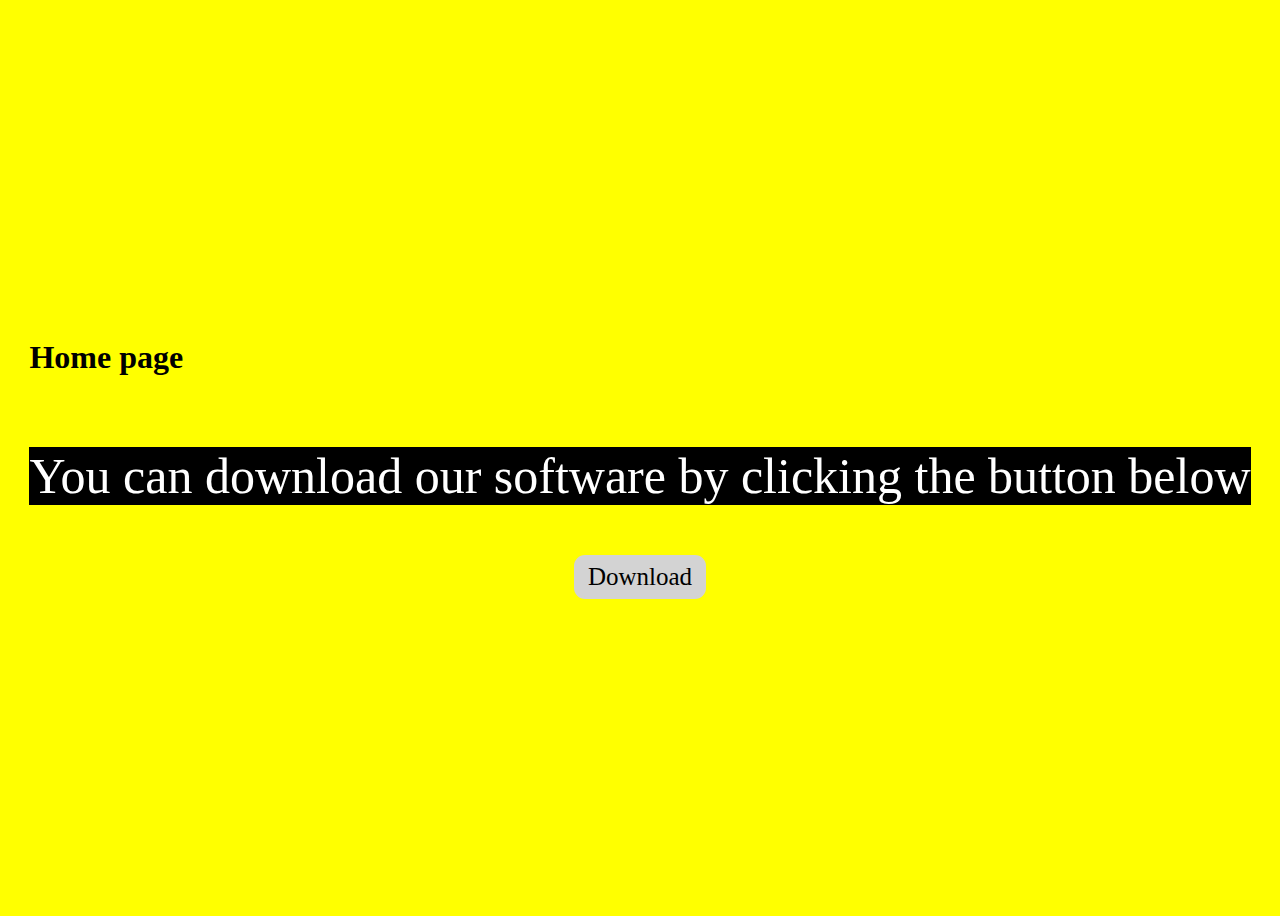
==== index.html @ 80221dd1 "initial commit" ====
<!DOCTYPE html>
<html lang="en-US">
  <head>
    <title>Home page</title>
    <script defer src="./script.js"></script>
    <link rel="stylesheet" href="./index.css" />
    <meta http-equiv="referrer" content="noreferrer" />
    <meta name="theme-color" content="yellow" />
    <meta name="description" content="This is a Feisty website!" />
    <meta name="user-scalable" content="no" />
  </head>

  <body>
    <h1>Home page</h1>
    <p>You can download our software by clicking the button below</p>
    <a
      rel="noreferrer"
      referrerpolicy="no-referrer"
      style="
        text-decoration: none;
        font-size: 25px;
        padding: 6px 12px;
        background: lightgray;
        text-align: center;
        display: inline-block;
        border: 2px solid lightgray;
        border-radius: 11px;
        place-self: center;
        color: black;
      "
      href="./temp.html"
      >Download</a
    >
  </body>
</html>
---- index.css ----
body {
  height: 100vh;
  display: grid;
  place-content: center;
  background: yellow;
}

p {
  background-color: black;
  font-size: 50px;
  color: white;
}
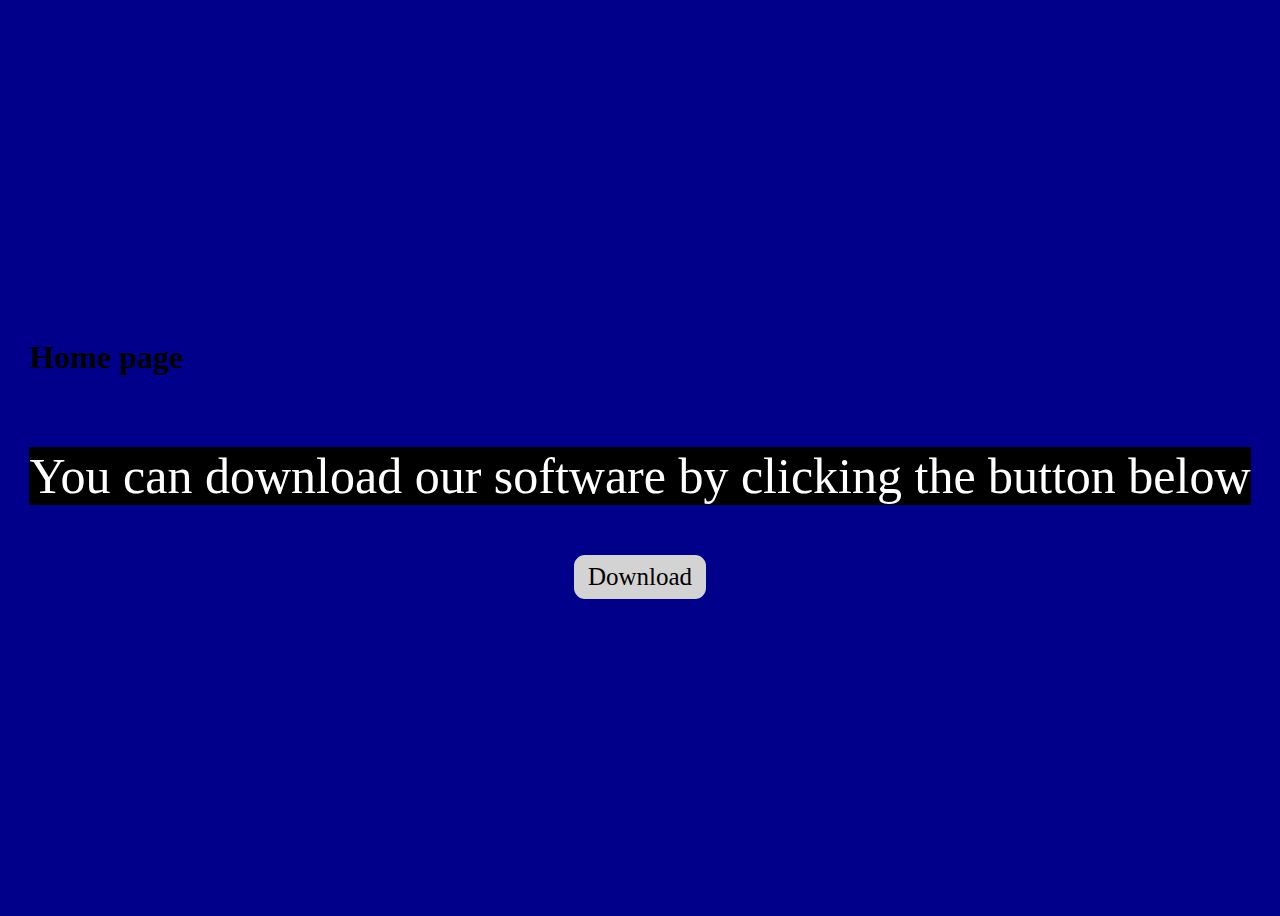
==== commit e8baccca: "changed theme-color to 'darkblue' to check if this appears in safari desktop browser" ====
--- a/index.html
+++ b/index.html
@@ -5,7 +5,7 @@
     <script defer src="./script.js"></script>
     <link rel="stylesheet" href="./index.css" />
     <meta http-equiv="referrer" content="noreferrer" />
-    <meta name="theme-color" content="yellow" />
+    <meta name="theme-color" content="darkblue" />
     <meta name="description" content="This is a Feisty website!" />
     <meta name="user-scalable" content="no" />
   </head>
--- a/index.css
+++ b/index.css
@@ -2,7 +2,7 @@
   height: 100vh;
   display: grid;
   place-content: center;
-  background: yellow;
+  background: darkblue;
 }
 
 p {
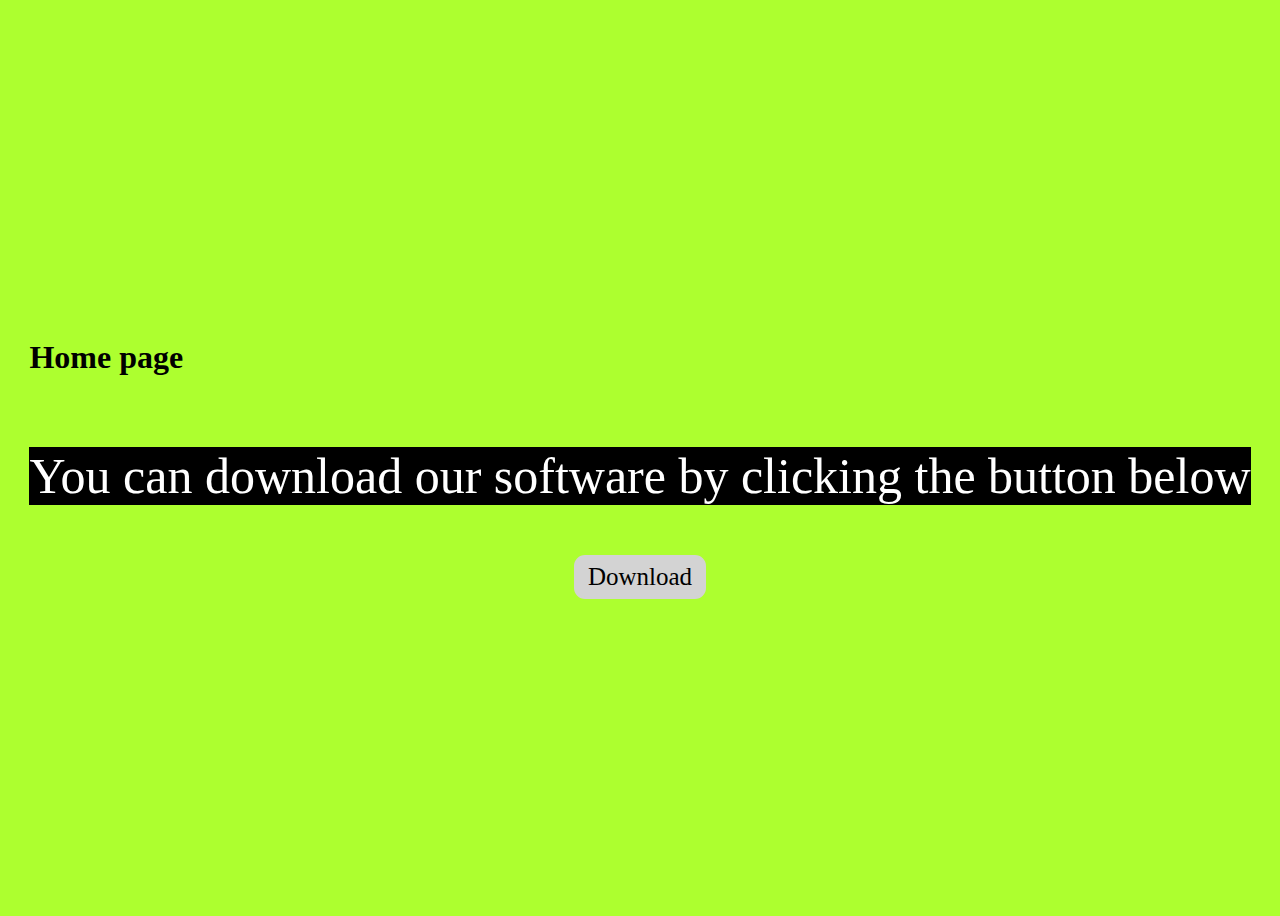
==== commit c0752713: "changing background and theme-color values" ====
--- a/index.html
+++ b/index.html
@@ -5,7 +5,7 @@
     <script defer src="./script.js"></script>
     <link rel="stylesheet" href="./index.css" />
     <meta http-equiv="referrer" content="noreferrer" />
-    <meta name="theme-color" content="darkblue" />
+    <meta name="theme-color" content="greenyellow" />
     <meta name="description" content="This is a Feisty website!" />
     <meta name="user-scalable" content="no" />
   </head>
--- a/index.css
+++ b/index.css
@@ -2,7 +2,7 @@
   height: 100vh;
   display: grid;
   place-content: center;
-  background: darkblue;
+  background: greenyellow;
 }
 
 p {
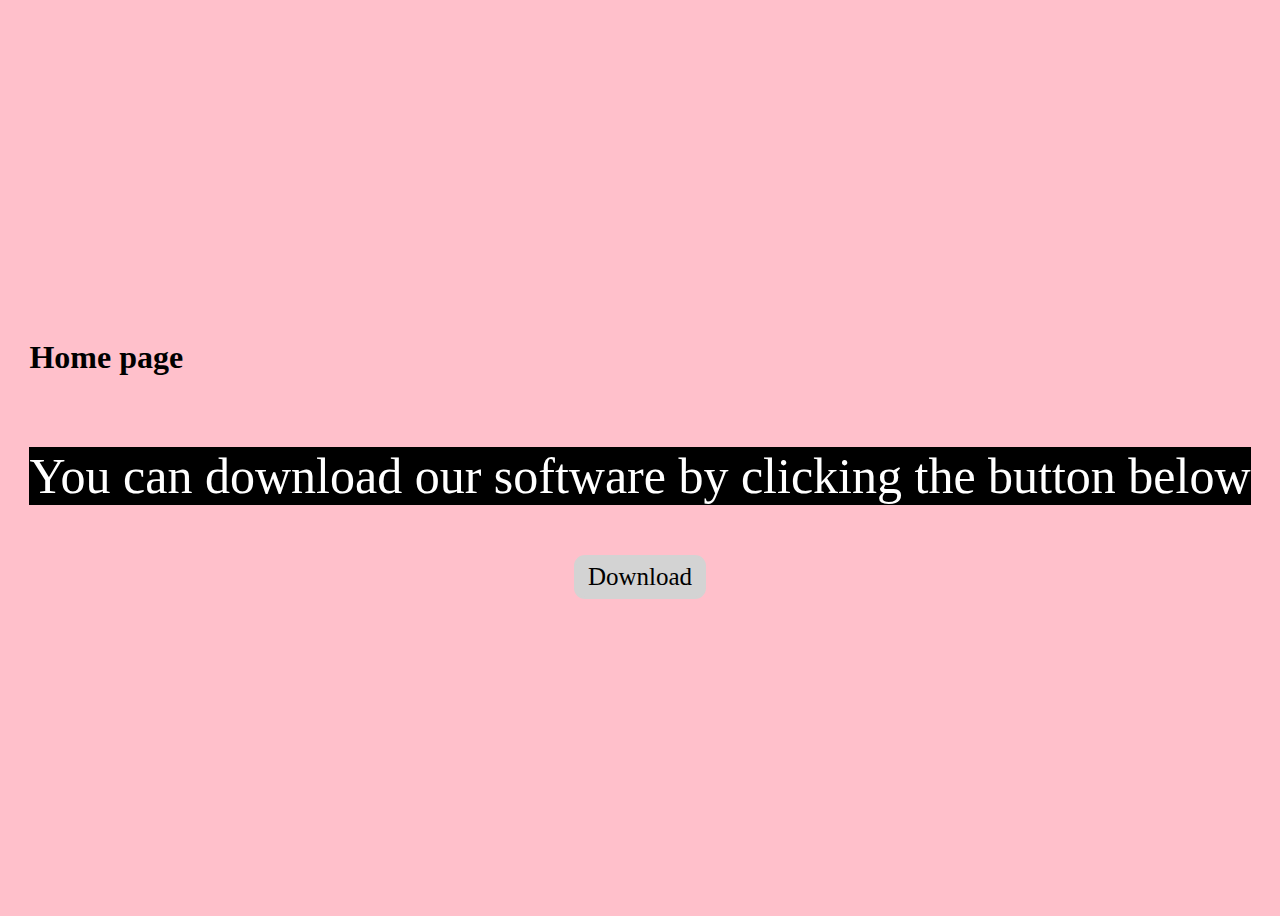
==== commit 3bb4e3dd: "removed the ability to zoom in website" ====
--- a/index.html
+++ b/index.html
@@ -5,9 +5,9 @@
     <script defer src="./script.js"></script>
     <link rel="stylesheet" href="./index.css" />
     <meta http-equiv="referrer" content="noreferrer" />
-    <meta name="theme-color" content="greenyellow" />
+    <meta name="theme-color" content="#55188B" />
     <meta name="description" content="This is a Feisty website!" />
-    <meta name="user-scalable" content="no" />
+    <meta name="viewport" content="user-scalable=no" />
   </head>
 
   <body>
--- a/index.css
+++ b/index.css
@@ -2,7 +2,7 @@
   height: 100vh;
   display: grid;
   place-content: center;
-  background: greenyellow;
+  background: pink;
 }
 
 p {
